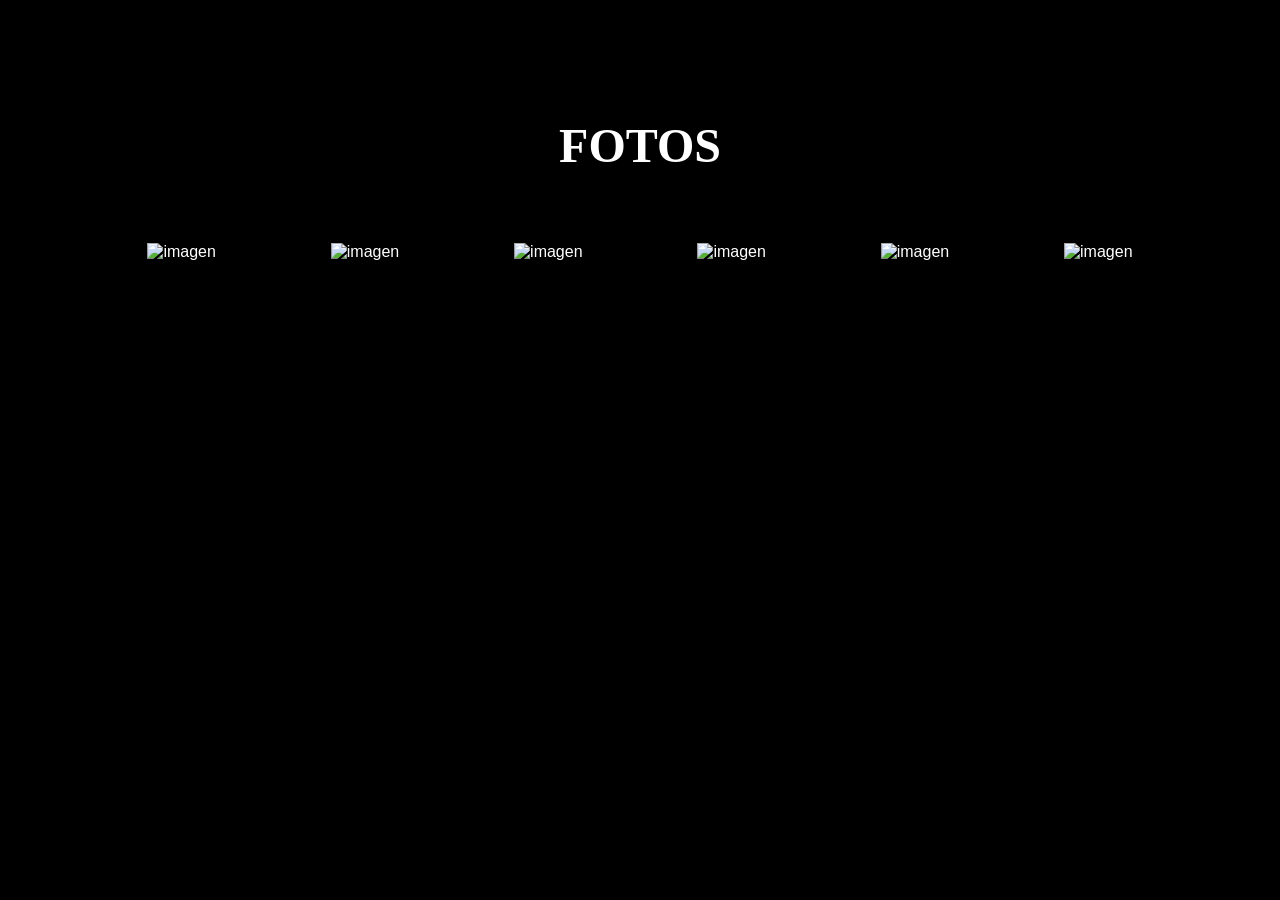
==== Portfolio/src/fotos.html @ ff4fc269 "Add files via upload" ====
<!DOCTYPE html>
<html lang="en">
<head>
    <meta charset="UTF-8">
    <meta name="viewport" content="width=device-width, initial-scale=1.0">
    <title>FOTOS</title>
    <style>
        body{
            background-color:black;
            background-size: cover;
            color:white;
            padding: 50px 20px;
            font-family: Verdana, Geneva, Tahoma, sans-serif;
        }   
        .fotos .contenido-seccion{
            max-width: 1100px;
            margin: auto; 
        } 
        .fotos h2{
            font-size: 48px;
            font-family: 'Righteous';
            text-align: center;
            padding: 20px 0;
        }
        .fotos .galeria{
            display: flex;
            flex-wrap: wrap;
            justify-content: space-around;
        }
        .fotos .galeria .foto{
            position: relative;
            max-width: 340px;
            height: fit-content;
            margin: 10px;
            cursor: pointer; 
        }
        .fotos .galeria .foto img{
            width: 100%;
            display: block;
        }
      
    </style>
</head>
<body>
    <section id="fotos" class="fotos">
        <div class="contenido-seccion">
            <h2>FOTOS</h2>
            <div class="galeria">
                <div class="foto">
                    <img src="./foto1.JPG" alt="imagen">
                    
                </div>
                <div class="foto">
                    <img src="./foto2.JPG" alt="imagen">
                   
                </div>
                <div class="foto">
                    <img src="./foto3.jpg" alt="imagen ">
                   
                </div>
                <div class="foto">
                    <img src="./foto4.jpg" alt="imagen">
                   
                </div>
                <div class="foto">
                    <img src="./foto5.jpg" alt="imagen">
              
                </div>
                <div class="foto">
                    <img src="./foto6.jpg" alt="imagen">
                
                </div>

            </div>
        </div>
    </section>
</body>
</html>
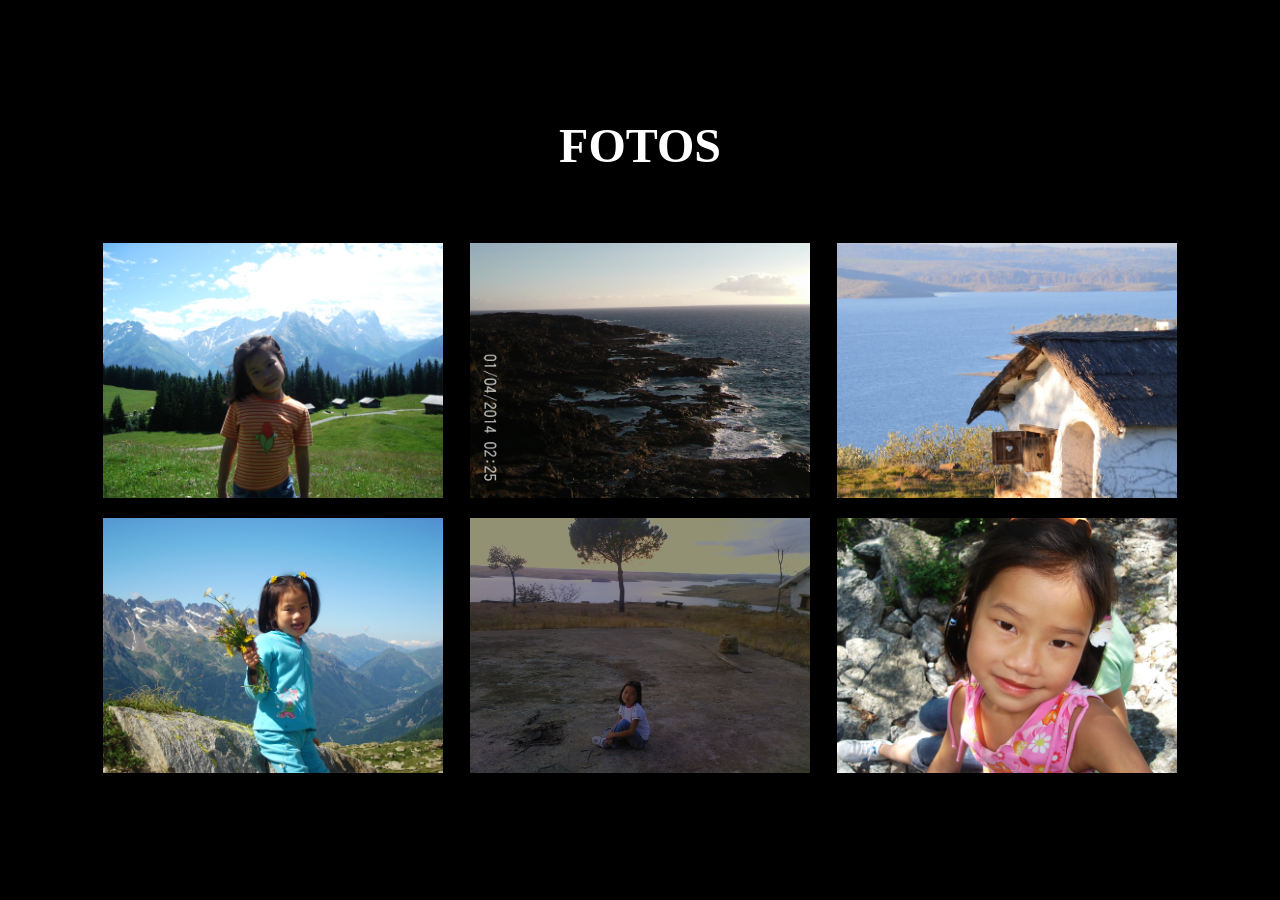
==== commit d0a948bc: "Add files via upload" ====
--- a/Portfolio/src/fotos.html
+++ b/Portfolio/src/fotos.html
@@ -47,27 +47,27 @@
             <h2>FOTOS</h2>
             <div class="galeria">
                 <div class="foto">
-                    <img src="./foto1.JPG" alt="imagen">
+                    <img src="../img/foto1.JPG" alt="imagen">
                     
                 </div>
                 <div class="foto">
-                    <img src="./foto2.JPG" alt="imagen">
+                    <img src="../img/foto2.JPG" alt="imagen">
                    
                 </div>
                 <div class="foto">
-                    <img src="./foto3.jpg" alt="imagen ">
+                    <img src="../img/foto3.jpg" alt="imagen ">
                    
                 </div>
                 <div class="foto">
-                    <img src="./foto4.jpg" alt="imagen">
+                    <img src="../img/foto4.jpg" alt="imagen">
                    
                 </div>
                 <div class="foto">
-                    <img src="./foto5.jpg" alt="imagen">
+                    <img src="../img/foto5.jpg" alt="imagen">
               
                 </div>
                 <div class="foto">
-                    <img src="./foto6.jpg" alt="imagen">
+                    <img src="../img/foto6.jpg" alt="imagen">
                 
                 </div>
 
